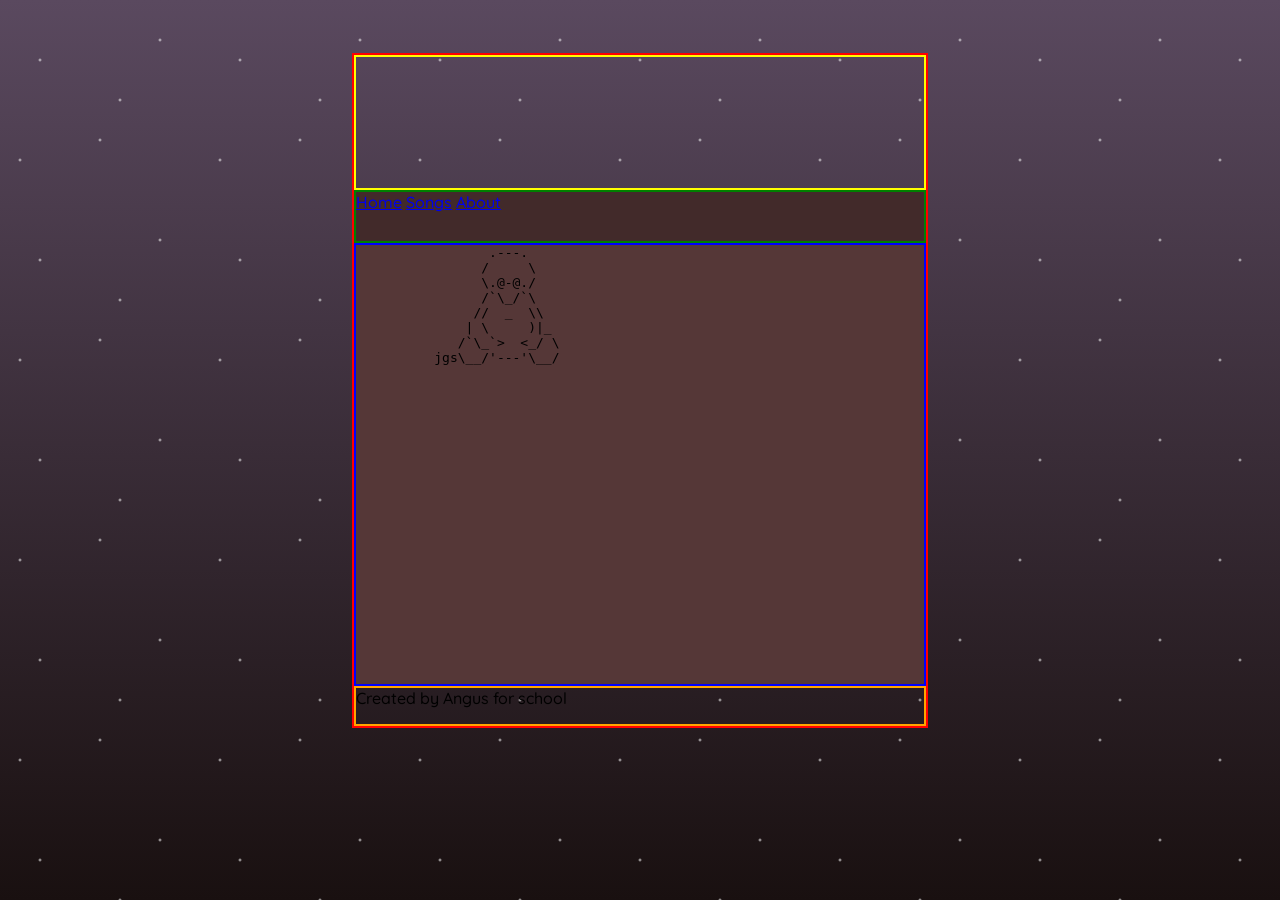
==== index.html @ 32624ac5 "website files" ====
<!DOCTYPE html>
<html lang="en">
<head>
    <meta charset="UTF-8">
    <meta name="viewport" content="width=device-width, initial-scale=1.0">
    <link rel="preconnect" href="https://fonts.googleapis.com">
    <link rel="preconnect" href="https://fonts.gstatic.com" crossorigin>
    <link href="https://fonts.googleapis.com/css2?family=Quicksand:wght@300..700&display=swap" rel="stylesheet">
    <link rel="stylesheet" href="style.css">
    <title>My Webring</title>
</head>
<body>
    <!--stars-->
    <div class="stars"></div>
    <!--the floating window-->
    <div class="window">
        <!--box with art in it-->
        <div class="artbox">

        </div>
        <!--nav bar-->
        <nav class="nav">
            <ul>
                <a href="#">Home</a>
                <a href="#">Songs</a>
                <a href="#">About</a>
            </ul>
        </nav>
        <!--main content box-->
        <div class="content">
            <pre id="asciiart">
                 .---.
                /     \
                \.@-@./
                /`\_/`\
               //  _  \\
              | \     )|_
             /`\_`>  <_/ \
          jgs\__/'---'\__/
            </pre>
        </div>
        <!--footer-->
        <footer class="feet">
            <p>Created by Angus for school</p>
        </footer>
    </div>
</body>
</html>
---- style.css ----
* {
    box-sizing: border-box;
    margin: 0;
    padding: 0;
    font-family: Quicksand;
    font-weight: 500;
}

body {
    height: 100vh;
    background: linear-gradient(#5a495f, #191010);
    display: flex;
    justify-content: center;
    align-items: center;
}

.stars {
    position: fixed;
    top: 0;
    left: 0;
    width: 100%;
    height: 100%;
    background-image:
        radial-gradient(2px 2px at 20% 30%, #ffffff, transparent),
        radial-gradient(2px 2px at 50% 70%, #ffffff, transparent),
        radial-gradient(2px 2px at 80% 20%, #ffffff, transparent),
        radial-gradient(2px 2px at 10% 80%, #ffffff, transparent),
        radial-gradient(2px 2px at 60% 50%, #ffffff, transparent);
    background-size: 200px 200px;
    opacity: 0.8;
    pointer-events: none;
    z-index: -1;
    animation: twinkle 2s infinite alternate ease-in-out;
}

@keyframes twinkle {
    0% {
        opacity: 0.8;
    }

    50% {
        opacity: 0.4;
    }

    100% {
        opacity: 0.8;
    }
}

.window {
    display: flex;
    flex-direction: column;
    border: solid 2px red;
    width: 45vw;
    height: 75vh;
    transform: translateY(-60px);
}

.artbox {
    flex: 30;
    border: solid 2px yellow;
}

.nav {
    flex: 11;
    background: #422a2a;
    border: solid 2px green;
}

.content {
    flex: 100;
    background: #553737;
    border: solid 2px blue;
}

.feet {
    flex: 8;
    border: solid 2px orange;
}

#asciiart {
    font-family: monospace;
}
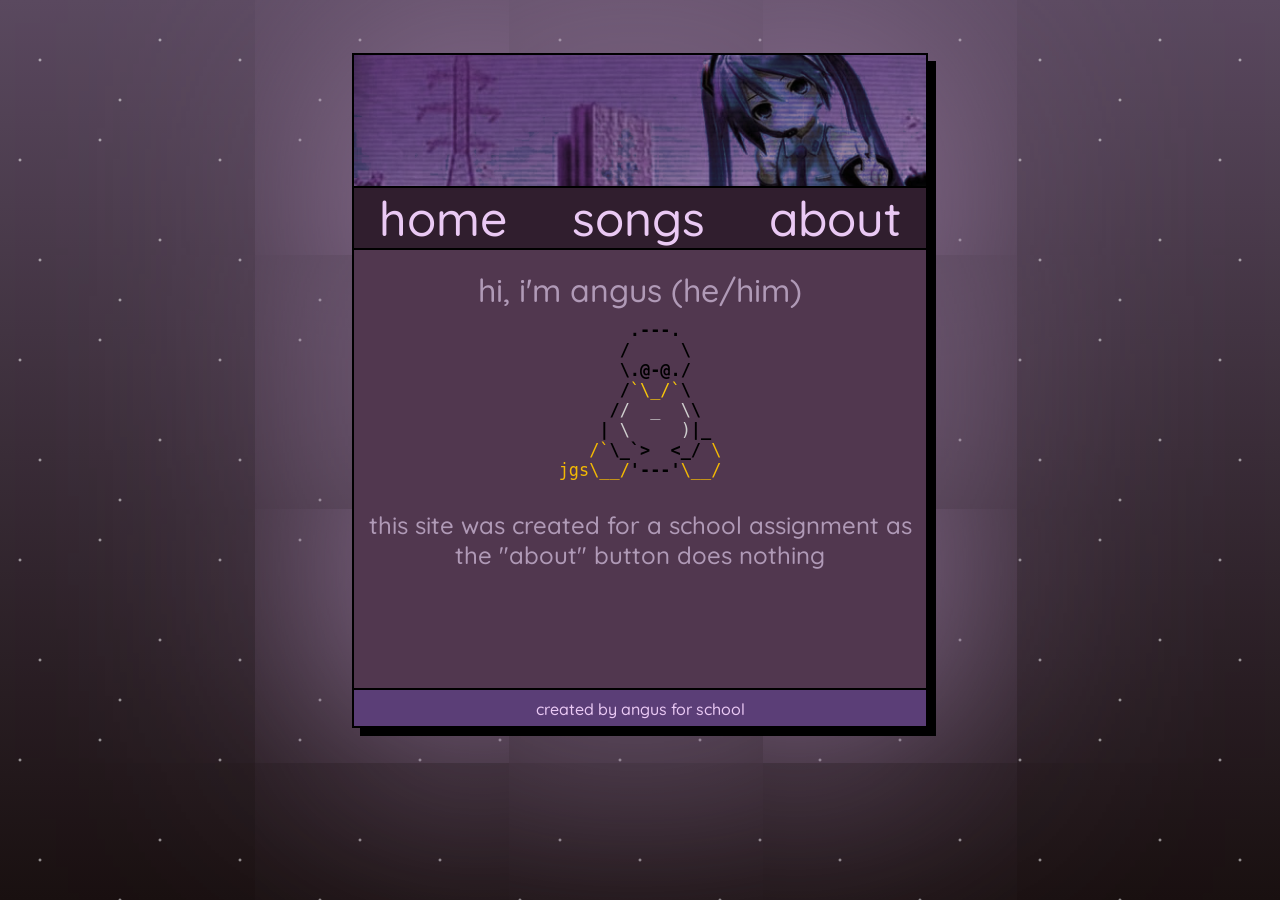
==== commit 4af6d115: "small changes" ====
--- a/index.html
+++ b/index.html
@@ -3,6 +3,7 @@
 <head>
     <meta charset="UTF-8">
     <meta name="viewport" content="width=device-width, initial-scale=1.0">
+    <link rel="shortcut icon" href="images/favicon.ico" type="image/x-icon">
     <link rel="preconnect" href="https://fonts.googleapis.com">
     <link rel="preconnect" href="https://fonts.gstatic.com" crossorigin>
     <link href="https://fonts.googleapis.com/css2?family=Quicksand:wght@300..700&display=swap" rel="stylesheet">
@@ -16,32 +17,32 @@
     <div class="window">
         <!--box with art in it-->
         <div class="artbox">
-
+            <img src="images/miku.png">
         </div>
         <!--nav bar-->
         <nav class="nav">
-            <ul>
-                <a href="#">Home</a>
-                <a href="#">Songs</a>
-                <a href="#">About</a>
-            </ul>
+            <a href="#">home</a>
+            <a href="songs.html">songs</a>
+            <a href="#">about</a>
         </nav>
         <!--main content box-->
         <div class="content">
+            <h1 id="intro">hi, i'm angus (he/him)</h1>
             <pre id="asciiart">
-                 .---.
-                /     \
-                \.@-@./
-                /`\_/`\
-               //  _  \\
-              | \     )|_
-             /`\_`>  <_/ \
-          jgs\__/'---'\__/
+       .---.
+      /     \
+      \.@-@./
+      /<span style="color: #F6C50C;">`\_/`</span>\
+     /<span style="color: #CECECE;">/  _  \</span>\
+    | <span style="color: #CECECE;">\     )</span>|_
+   <span style="color: #F3B904;">/`</span>\_`>  <_/ <span style="color: #F3B904;">\</span>
+<span style="color: #F3B904;">jgs\__/</span>'---'<span style="color: #F3B904;">\__/</span>
             </pre>
+            <h2 id="about">this site was created for a school assignment as the "about" button does nothing</h2>
         </div>
         <!--footer-->
         <footer class="feet">
-            <p>Created by Angus for school</p>
+            <p>created by angus for school</p>
         </footer>
     </div>
 </body>
--- a/style.css
+++ b/style.css
@@ -14,6 +14,7 @@
     align-items: center;
 }
 
+/* create stars */
 .stars {
     position: fixed;
     top: 0;
@@ -33,6 +34,8 @@
     animation: twinkle 2s infinite alternate ease-in-out;
 }
 
+
+/* star flicker */
 @keyframes twinkle {
     0% {
         opacity: 0.8;
@@ -50,34 +53,95 @@
 .window {
     display: flex;
     flex-direction: column;
-    border: solid 2px red;
+    border: solid 2px #000000;
     width: 45vw;
     height: 75vh;
     transform: translateY(-60px);
+    box-shadow: 8px 8px, 0px 0px 300px 30px #94779d;
 }
 
 .artbox {
     flex: 30;
-    border: solid 2px yellow;
+    display: flex;
+    border-bottom: solid 2px #000000;
+    overflow: hidden;
+    align-items: center;
+}
+
+.artbox img {
+    width: 100%;
+    object-fit: cover;
+    transform: translateY(35px);
 }
 
 .nav {
     flex: 11;
-    background: #422a2a;
-    border: solid 2px green;
+    display: flex;
+    background: #301e2e;
+    border-bottom: solid 2px #000000;
+    justify-content: center;
+    gap: 5vw;
+}
+
+.nav a {
+    color: #eac9f4;
+    font-size: 3em;
+    text-decoration: none;
+    text-align: center;
 }
 
 .content {
     flex: 100;
-    background: #553737;
-    border: solid 2px blue;
+    display: flex;
+    flex-direction: column;
+    background: #51374f;
+    align-items: center;
+    gap: 10px;
+    overflow: hidden;
+}
+
+#intro {
+    font-size: 2em;
+    padding-top: 20px;
+    color: #b09ab7;
+}
+
+#asciiart {
+    font-family: monospace;
+    font-size: 1.3em;
+    font-weight: 700;
+}
+
+#asciiart span {
+    font-family: monospace;
+}
+
+#about {
+    text-align: center;
+    font-size: 1.5em;
+    color: #b09ab7;
 }
 
 .feet {
     flex: 8;
-    border: solid 2px orange;
+    border-top: solid 2px #000000;
+    background: #5B3E77;
 }
 
-#asciiart {
-    font-family: monospace;
+.feet p {
+    color: #eac9f4;
+    text-align: center;
+    padding-top: 9px;
+}
+
+/* below is new css for songs.html */
+
+#lyrics {
+    font-size: 1.5em;
+    overflow: scroll;
+    color: #b09ab7;
+}
+
+#song {
+    padding-top: 20px;
 }
